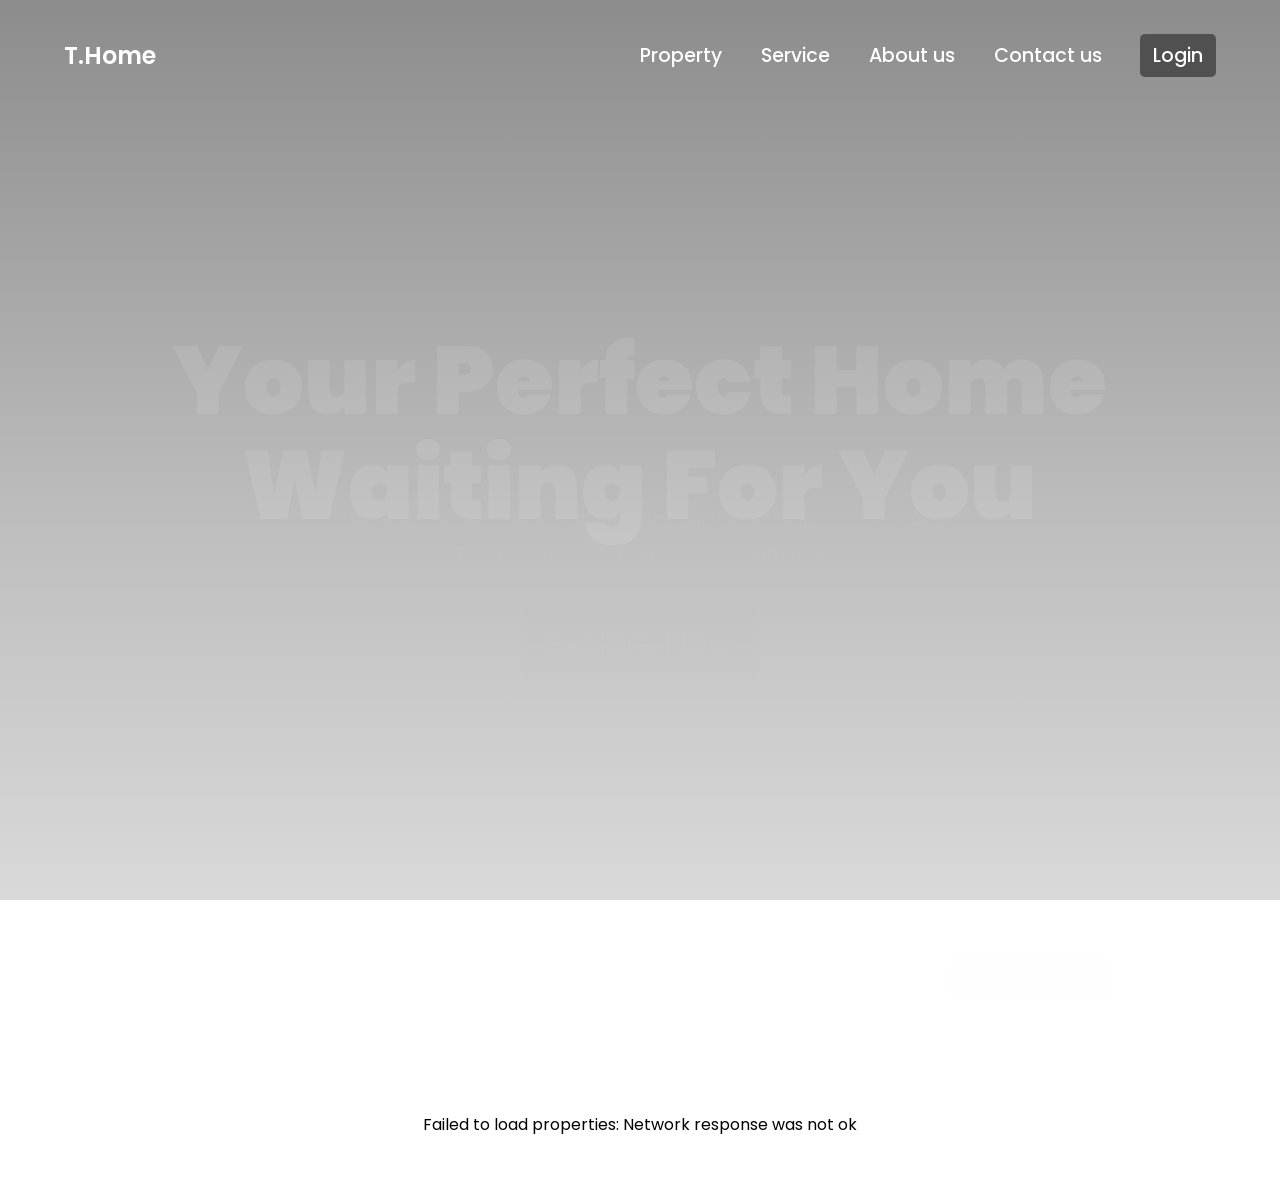
==== index.html @ 5f0392a1 "Add files via upload" ====
<!DOCTYPE html>
<html lang="en">

<head>
    <meta charset="UTF-8">
    <meta http-equiv="X-UA-Compatible" content="IE=edge">
    <meta name="viewport" content="width=device-width, initial-scale=1.0">
    <title>House Rent Services</title>
    <!-- custom css link  -->
    <link rel="stylesheet" href="./style.css">
    <link rel="stylesheet" href="./media.css">
    <!-- custom css link  -->
</head>

<body>
    <!-- navbar  -->
    <nav class="navbar">
        <div class="container">
            <div class="logo">
                T.Home
            </div>

            <ul class="nav-list ">
                <li><a href="./property.html" class="list-item">Property</a></li>
                <li><a href="./service.html" class="list-item">Service</a></li>
                <li><a href="./aboutus.html" class="list-item">About us</a></li>
                <li><a href="./contact.html" class="list-item">Contact us</a></li>
                <li><a href="./login.html" class="list-item contact">Login</a></li>
            </ul>

            <div class="mobile-menu" onclick="showMenu()">
                <div class="line line1 "></div>
                <div class="line line2 "></div>
                <div class="line line3 "></div>
            </div>
        </div>
    </nav>
    <!-- navbar  -->

    <!-- header  -->
    <section class="header">
        <div class="container">
            <div class="header-info">
                <h1 class="header-headline">your perfect home waiting for you </h1>
                <p class="header-subtitle">
                    we help you get your dream house with us.
                    We are professional house consultant
                </p>

                <a href="./property.html" class="cta">Explore Now</a>
            </div>
        </div>
    </section>
    <!-- header  -->

    <!-- search box -->
    <form action="./property.html" method="get">
        <div class="container">
            <div class="input">
                <label for="location-select" class="visually-hidden">Location</label>
                <select name="location" id="location-select">
                    <option value="">Select location</option>
                    <option value="mumbai">Mumbai</option>
                    <option value="new-delhi">New Delhi</option>
                    <option value="bengaluru">Bengaluru</option>
                    <option value="chennai">Chennai</option>
                    <option value="kolkata">Kolkata</option>
                    <option value="hyderabad">Hyderabad</option>
                    <option value="pune">Pune</option>
                    <option value="ahmedabad">Ahmedabad</option>
                    <option value="jaipur">Jaipur</option>
                    <option value="lucknow">Lucknow</option>
                    <option value="surat">Surat</option>
                    <option value="kochi">Kochi</option>
                    <option value="visakhapatnam">Visakhapatnam</option>
                    <option value="nagpur">Nagpur</option>
                    <option value="indore">Indore</option>
                    <option value="bhopal">Bhopal</option>
                    <option value="patna">Patna</option>
                    <option value="vadodara">Vadodara</option>
                    <option value="ludhiana">Ludhiana</option>
                </select>
                <img src="./images/location.svg" alt="">
            </div>
            <div class="input">
                <label for="type-select" class="visually-hidden">Property type</label>
                <select name="type" id="type-select">
                    <option value="">Select type</option>
                    <option value="apartment">Apartment</option>
                    <option value="independent-house">Independent House</option>
                    <option value="villa">Villa</option>
                    <option value="studio">Studio</option>
                    <option value="penthouse">Penthouse</option>
                    <option value="duplex">Duplex</option>
                    <option value="bungalow">Bungalow</option>
                    <option value="farmhouse">Farmhouse</option>
                    <option value="serviced-apartment">Serviced Apartment</option>
                    <option value="independent-floor">Independent Floor</option>
                    <option value="room">Room</option>
                    <option value="pg-hostel">PG / Hostel</option>
                </select>
                <img src="./images/home1.svg" alt="">
            </div>
            <div class="input">
                <input name="budget" type="text" placeholder="budget">
                <img src="./images/money.svg" alt="">
            </div>
            <div class="input search">
                <input type="submit" value="search now">

            </div>
        </div>
    </form>
    <!-- search box -->

    <!-- product  -->
    <section id="product">
        <div class="product-info">
            <h2 class="product-title">
                our Popular Residence
            </h2>

            <a href="./property.html" class="product-btn">
                Explore All
                <img src="./images/arrow.svg" alt="">
            </a>
        </div>
        <div class="container">
            <div class="product-card">
                <img src="./images/house1.png" alt="" class="product-img">
                <div class="card-info">

                    <div class="card-info-content">
                        <img src="./images/location.svg" alt="">
                        <p class="loaction-name">Mumbai, India</p>
                    </div>
                    <div class="card-info-content">
                        <div class="content">
                            <img src="./images/bed.svg" alt="">
                            <p>4 Bed</p>
                        </div>
                        <div class="content">
                            <img src="./images/size.svg" alt="">
                            <p>10x10m</p>
                        </div>
                        <div class="content">
                            <img src="./images/area.svg" alt="">
                            <p>14000M</p>
                        </div>
                    </div>
                    <div class="price">
                        <p>₹44,820,000</p>
                        <a href="./details.html" class="booking-btn">Book Now</a>
                    </div>

                </div>
            </div>
            <div class="product-card">
                <img src="./images/house2.png" alt="" class="product-img">
                <div class="card-info">

                    <div class="card-info-content">
                        <img src="./images/location.svg" alt="">
                        <p class="loaction-name">New Delhi, India</p>
                    </div>
                    <div class="card-info-content">
                        <div class="content">
                            <img src="./images/bed.svg" alt="">
                            <p>4 Bed</p>
                        </div>
                        <div class="content">
                            <img src="./images/size.svg" alt="">
                            <p>10x10m</p>
                        </div>
                        <div class="content">
                            <img src="./images/area.svg" alt="">
                            <p>14000M</p>
                        </div>
                    </div>
                    <div class="price">
                        <p>₹44,820,000</p>
                        <a href="./details.html" class="booking-btn">Book Now</a>
                    </div>

                </div>
            </div>
            <div class="product-card">
                <img src="./images/house3.png" alt="" class="product-img">
                <div class="card-info">

                    <div class="card-info-content">
                        <img src="./images/location.svg" alt="">
                        <p class="loaction-name">Bengaluru, India</p>
                    </div>
                    <div class="card-info-content">
                        <div class="content">
                            <img src="./images/bed.svg" alt="">
                            <p>4 Bed</p>
                        </div>
                        <div class="content">
                            <img src="./images/size.svg" alt="">
                            <p>10x10m</p>
                        </div>
                        <div class="content">
                            <img src="./images/area.svg" alt="">
                            <p>14000M</p>
                        </div>
                    </div>
                    <div class="price">
                        <p>₹44,820,000</p>
                        <a href="./details.html" class="booking-btn">Book Now</a>
                    </div>

                </div>
            </div>
            <div class="product-card">
                <img src="./images/house1.png" alt="" class="product-img">
                <div class="card-info">

                    <div class="card-info-content">
                        <img src="./images/location.svg" alt="">
                        <p class="loaction-name">Chennai, India</p>
                    </div>
                    <div class="card-info-content">
                        <div class="content">
                            <img src="./images/bed.svg" alt="">
                            <p>3 Bed</p>
                        </div>
                        <div class="content">
                            <img src="./images/size.svg" alt="">
                            <p>9x9m</p>
                        </div>
                        <div class="content">
                            <img src="./images/area.svg" alt="">
                            <p>12000M</p>
                        </div>
                    </div>
                    <div class="price">
                        <p>₹32,500,000</p>
                        <a href="./details.html" class="booking-btn">Book Now</a>
                    </div>

                </div>
            </div>
            <div class="product-card">
                <img src="./images/house2.png" alt="" class="product-img">
                <div class="card-info">

                    <div class="card-info-content">
                        <img src="./images/location.svg" alt="">
                        <p class="loaction-name">Kolkata, India</p>
                    </div>
                    <div class="card-info-content">
                        <div class="content">
                            <img src="./images/bed.svg" alt="">
                            <p>3 Bed</p>
                        </div>
                        <div class="content">
                            <img src="./images/size.svg" alt="">
                            <p>8x10m</p>
                        </div>
                        <div class="content">
                            <img src="./images/area.svg" alt="">
                            <p>11500M</p>
                        </div>
                    </div>
                    <div class="price">
                        <p>₹28,750,000</p>
                        <a href="./details.html" class="booking-btn">Book Now</a>
                    </div>

                </div>
            </div>
            <div class="product-card">
                <img src="./images/house3.png" alt="" class="product-img">
                <div class="card-info">

                    <div class="card-info-content">
                        <img src="./images/location.svg" alt="">
                        <p class="loaction-name">Pune, India</p>
                    </div>
                    <div class="card-info-content">
                        <div class="content">
                            <img src="./images/bed.svg" alt="">
                            <p>4 Bed</p>
                        </div>
                        <div class="content">
                            <img src="./images/size.svg" alt="">
                            <p>11x12m</p>
                        </div>
                        <div class="content">
                            <img src="./images/area.svg" alt="">
                            <p>15000M</p>
                        </div>
                    </div>
                    <div class="price">
                        <p>₹39,200,000</p>
                        <a href="./details.html" class="booking-btn">Book Now</a>
                    </div>

                </div>
            </div>
        </div>
    </section>
    <!-- product  -->

    <!-- gsap link  -->
    <script src="https://cdnjs.cloudflare.com/ajax/libs/gsap/3.10.4/gsap.min.js" integrity="sha512-VEBjfxWUOyzl0bAwh4gdLEaQyDYPvLrZql3pw1ifgb6fhEvZl9iDDehwHZ+dsMzA0Jfww8Xt7COSZuJ/slxc4Q==" crossorigin="anonymous" referrerpolicy="no-referrer"></script>

    <!-- gsap link  -->

    <script src="./app.js"></script>
    <script src="./api.js"></script>
</body>

</html>
---- style.css ----
/* google font  */
@import url('https://fonts.googleapis.com/css2?family=Poppins:wght@200;300;400;500;700&display=swap');
/* google font  */

/*
  2. Remove default margin
*/
* {
    margin: 0;
}

/*
    3. Allow percentage-based heights in the application
  */
html,
body {
    height: 100%;
    font-family: 'Poppins', sans-serif;
    font-size: 16px;
}

/*
    Typographic tweaks!
    4. Add accessible line-height
    5. Improve text rendering
  */
body {
    line-height: 1.5;
    -webkit-font-smoothing: antialiased;
   

}

/*
    6. Improve media defaults
  */
img,
picture,
video,
canvas,
svg {
    display: block;
    max-width: 100%;
}

/*
    7. Remove built-in form typography styles
  */
input,
button,
textarea,
select {
    font: inherit;
}

/*
    8. Avoid text overflows
  */
p,
h1,
h2,
h3,
h4,
h5,
h6 {
    overflow-wrap: break-word;
}

li {
    list-style: none;
}

a {
    text-decoration: none;
    color: inherit;
}

/* navbar style  */
nav {
    width: 100%;
    max-width: 1980px;
    position: absolute;
    inset: 0 0 100% 0;

}

nav .container {
    width: 90%;
    margin: 0 auto;
    min-height: 80px;
    background-color: transparent;
    display: flex;
    justify-content: space-between;
    align-items: center;
}

.logo {
    font-weight: 600;
    font-size: 1.5rem;
    color: #fff;
}

.nav-list {
    flex-basis: 50%;
    display: flex;
    justify-content: space-between;
    align-items: center;
}

.list-item {
    color: #fff;
    font-size: 1.2rem;
    font-weight: 500;
    transition: opacity 300ms ease;
}

.list-item:hover {
    opacity: 0.8;
}

.contact {
    background-color: #505050;
    padding: 0.5rem 0.8rem;
    border-radius: 5px;
}


.mobile-menu{
    display: none;
}
/* navbar style  */

.header {
    width: 100%;
    max-width: 1980px;
    background-image: url(./images/banner1.png);
    height: 100vh;
    background-size: cover;
    background-position: center;
    background-repeat: no-repeat;
    z-index: 2;

}

.header .container {
    width: 90%;
    margin: 0 auto;
    display: flex;
    justify-content: space-between;
    align-items: center;
    height: 100%;
}

.header-info {
    width: 90%;
    margin-inline: auto;
    display: flex;
    justify-content: center;
    align-items: center;
    flex-direction: column;
    height: 100%;
    z-index: 2;

}

.header-headline {
    font-size: 6rem;
    text-align: center;
    font-weight: 900;
    line-height: 110%;
    text-transform: capitalize;
    color: white;
    padding-block: 1rem;
}

.header-subtitle {
    font-size: 1.5rem;
    width: 60%;
    text-align: center;
    color: #f1f1f1;
    text-transform: capitalize;
    padding-bottom: 2rem;
}

.cta {
    width: 200px;
    background-color: #505050;
    color: #fff;
    text-align: center;
    padding: 0.8rem 1rem;
    border-radius: 5px;
    font-size: 2rem;
}

form {
    max-width: 1980px;
    width: 100%;
    margin-top: -50px;
}

form .container {
    width: 80%;
    margin-inline: auto;
    background-color: #fff;
    box-shadow: 0px 5px 10px rgba(80, 80, 80, 0.30);
    display: flex;
    justify-content: center;
    flex-wrap: wrap;
    align-items: center;
    min-height: 100px;
    gap: 2rem;
    border-radius: 0.6rem;
}

.input {
    flex-basis: 22%;
    background-color: transparent;
    height: 100%;
    display: flex;
    justify-content: center;
    align-items: center;
    border: 0.3px solid rgba(80, 80, 80, .30);
    padding: 0.5rem 0;
    border-radius: 5px;
}

.input input {
    outline: 0;
    border: 0;
    background-color: transparent;
    text-transform: uppercase;
    font-size: 1rem;

}

.input select {
    outline: 0;
    border: 0;
    background-color: transparent;
    text-transform: uppercase;
    font-size: 1rem;
    width: 100%;
    padding: 0 1rem;
    -webkit-appearance: none;
    -moz-appearance: none;
    appearance: none;
}

/* visually hidden for accessibility but available to screen readers */
.visually-hidden {
    position: absolute !important;
    height: 1px; width: 1px;
    overflow: hidden;
    clip: rect(1px, 1px, 1px, 1px);
    white-space: nowrap;
}

.search {
    background-color: #505050;
    flex-basis: 15%;
    border-radius: 5px;
    cursor: pointer;
    transition: opacity 300ms;

}

.search>* {
    color: #fff;
    text-transform: uppercase;
    cursor: pointer;

}

.search:hover {
    opacity: 0.8;
}


/* product  */

/* -----------------------------
   Additional page polish styles
   (header overlay, nav polish, inputs, cards)
   ----------------------------- */

/* site container (used across pages) */
.container {
    width: 90%;
    max-width: 1200px;
    margin: 0 auto;
}

/* make nav easier to read on top of banner */
nav {
    position: absolute;
    left: 0;
    right: 0;
    top: 0;
    z-index: 50;
    padding: 1rem 0;
}

/* subtle backdrop for nav links on very light banners */
.nav-list {
    backdrop-filter: saturate(1.05) blur(2px);
}

/* header overlay to improve text contrast */
.header {
    position: relative;
}

.header::after {
    content: "";
    position: absolute;
    inset: 0;
    background: linear-gradient(180deg, rgba(0,0,0,0.45) 0%, rgba(0,0,0,0.25) 60%, rgba(0,0,0,0.15) 100%);
    pointer-events: none;
    z-index: 1;
}

.header .header-info {
    position: relative;
    z-index: 2;
}

/* inputs: better alignment and focus state */
.input {
    align-items: center;
}

.input img {
    width: 22px;
    height: auto;
    opacity: 0.9;
    margin-left: 0.75rem;
}

.input select,
.input input[type="text"] {
    width: 100%;
    padding: 0.5rem 0.6rem;
    box-sizing: border-box;
}

.input:focus-within {
    box-shadow: 0 6px 20px rgba(80, 80, 80, 0.06);
    border-color: rgba(80,80,80,0.55);
}

/* product cards: consistent image heights and nicer hover */
.product-card {
    transition: transform 300ms ease, box-shadow 300ms ease;
}

.product-img {
    height: 220px;
    width: 100%;
    object-fit: cover;
    transition: transform 300ms ease;
}

.product-card:hover {
    transform: translateY(-6px);
    box-shadow: 0 12px 30px rgba(80,80,80,0.18);
}

.price p {
    color: #222;
    font-weight: 700;
}

.booking-btn {
    display: inline-block;
    text-decoration: none;
    transition: background-color 200ms ease, transform 120ms ease;
}

.booking-btn:hover {
    background-color: #3f3f3f;
    transform: translateY(-2px);
}

.product-info .product-btn img {
    width: 18px;
    margin-left: 0.5rem;
}

/* small helpers */
.loaction-name {
    font-weight: 600;
    color: #505050;
}

.cta {
    transition: background-color 200ms ease, transform 150ms ease;
}
.cta:hover {
    background-color: #3f3f3f;
    transform: translateY(-3px);
}

/* improve accessibility focus outlines */
a:focus,
button:focus,
input:focus,
select:focus {
    outline: 3px solid rgba(80,80,80,0.15);
    outline-offset: 2px;
}

/* small responsive tweak for medium screens */
@media (max-width: 900px) {
    .product-img { height: 200px; }
    .header-headline { font-size: 3.2rem; }
}

/* Payment page specific styles */
.payment-hero {
    background-image: url(./images/banner.png);
    background-size: cover;
    background-position: center;
    padding: 5rem 0;
    position: relative;
}

.payment-hero::after{
    content: "";
    position: absolute;
    inset: 0;
    background: linear-gradient(180deg, rgba(0,0,0,0.45) 0%, rgba(0,0,0,0.25) 60%, rgba(0,0,0,0.15) 100%);
    z-index: 1;
}

.payment-box{
    position: relative;
    z-index: 2;
    max-width: 720px;
    margin: 0 auto;
    background: #fff;
    padding: 1.2rem 1.4rem;
    border-radius: 10px;
    box-shadow: 0 12px 30px rgba(0,0,0,0.18);
}

.payment-box h1{ font-size: 1.6rem; }
.payment-box .muted{ color: #444; margin-top: 0.25rem }

.tabs-row{ display:flex; gap:0.6rem; }
.tab{ flex:1; padding:0.6rem 0.6rem; border-radius:6px; background:#f3f3f3; border:0; cursor:pointer; font-weight:600 }
.tab.active{ background:#505050; color:#fff }

.panel{ margin-top:1rem }
.panel label{ display:block; margin-top:0.6rem; font-size:0.95rem; color:#333 }
.panel input{ width:100%; padding:0.6rem; margin-top:0.25rem; border-radius:6px; border:1px solid #e6e6e6 }

.panel .row input{ width:100% }

.result{ margin-top:1rem; font-weight:700 }
.form-msg{ margin-top:0.4rem; min-height:18px }

@media (max-width:600px){
    .payment-box{ padding:1rem; margin: 0 1rem }
    .tabs-row{ flex-direction:row }
}

/* Contact hero + centered contact box (distinct from login-box) */
.contact-hero{
    background-image: url(./images/banner1.png);
    background-size: cover;
    background-position: center;
    padding: 4rem 0;
    position: relative;
}
.contact-hero::after{ content:""; position:absolute; inset:0; background: linear-gradient(180deg, rgba(0,0,0,0.35), rgba(0,0,0,0.12)); z-index:1 }

.contact-box{
    position: relative;
    z-index:2;
    max-width:700px;
    margin: 0 auto;
    background: rgba(255,255,255,0.98);
    padding: 1.4rem 1.2rem;
    border-radius: 10px;
    box-shadow: 0 10px 30px rgba(0,0,0,0.18);
}

.contact-box h2{ font-size:1.4rem; }
.contact-box form{ display:flex; flex-direction:column; gap:0.6rem }
.contact-box label{ font-weight:600; color:#333 }
.contact-box input, .contact-box textarea{ font-size:1rem }

@media (max-width:600px){ .contact-box{ margin: 0 1rem; padding:1rem } }

/* listings on property.html should match compact index product sizing */
#listings .container {
    display: flex;
    flex-wrap: wrap;
    gap: 1rem;
    justify-content: center;
    align-items: flex-start;
}

/* match the homepage product sizing */
#listings .product-card {
    flex-basis: 28%;
    max-width: 360px;
}

#listings .product-img {
    height: 220px;
}

/* typography and button sizes match homepage */
#listings .card-info p,
#listings .content p { font-size: 1rem; }
#listings .price p { font-size: 1.5rem; }
#listings .loaction-name { font-size: 1rem }
#listings .booking-btn { font-size: 1rem; padding: 0.5rem 0.5rem }

@media (max-width: 900px) {
    #listings .product-card { flex-basis: 48%; }
    #listings .product-img { height: 180px; }
}

@media (max-width: 600px) {
    #listings .product-card { flex-basis: 100%; }
    #listings .product-img { height: 160px; }
}

#product {
    width: 100%;
    max-width: 1980px;
    padding-block: 4rem;
}

.product-info {
    width: 80%;
    margin: 0 auto;
    display: flex;
    justify-content: space-between;
    padding-bottom: 2rem;
}

.product-info .product-title {
    font-size: 2.8rem;
    font-weight: 500;
    text-transform: capitalize;
    color: #505050;
    width: 70%;
}

.product-btn {
    background-color: transparent;
    color: #505050;
    font-size: 1.5rem;
    display: flex;
    width: 20%;
    justify-content: center;
    align-items: center;
    min-height: 20px;
    transition: color 300ms;
}

.product-btn:hover {
    color: #000;
}

#product .container {
    width: 90%;
    margin-inline: auto;
    display: flex;
    justify-content: center;
    align-items: center;
    flex-wrap: wrap;
    gap: 1rem;
}

.product-card {
    flex-basis: 28%;
    /* background-color: royalblue; */
    border-radius: 10px;
    display: flex;
    justify-content: center;
    align-items: flex-start;
    flex-direction: column;
    /* border: 0.5px solid rgba(80, 80, 80, 0.30); */
    box-shadow: 0px 5px 10px rgba(80, 80, 80, 0.20);
    padding-bottom: 1rem;
    overflow: hidden;

}

.product-card:hover .product-img{
    transform: scale(1.035);
}

.product-img {
    flex-basis: 100%;
    object-fit: cover;
    transition:  300ms ease;
}

.card-info {
    display: flex;
    justify-content: center;
    align-items: center;

    flex-direction: column;
    /* background-color: red; */
    width: 100%;
    gap: 1rem;
    padding-top: 0.5rem;
}

.card-info-content {
    display: flex;
    text-transform: uppercase;
    min-height: 20px;
    justify-self: center;
    align-items: center;
    gap: 0.5rem;
    /* background-color: yellow; */
    width: 90%;
    margin-inline: auto;

}

.content {
    flex-basis: 30%;
    display: flex;
    justify-content: start;
    min-height: 20px;
    align-items: center;
}

.content p {
    font-size: 1rem;
}

.price {
    display: flex;
    justify-content: space-between;
    width: 90%;
    margin-inline: auto;

    gap: 10px;

}

.price p {
    font-size: 1.5rem;
    flex-basis: 30%;

}

.booking-btn {
    color: #fff;
    background-color: #505050;
    flex-basis: 50%;
    padding: 0.5rem 0.5rem;
    text-align: center;
    font-size: 1rem;
    border-radius: 5px;
}


/* product  */
---- media.css ----
@media (max-width:600px) {
    .navbar {

        box-shadow: 2px 2px 2px rgba(80, 80, 80, 0.15);
        min-height: 80px;
        z-index: 9999;
    }

    .logo {
        color: #fff;
    }




    .nav-list {
        position: absolute;
        flex-direction: column;
        align-items: start;
        top: -50vh;
        gap: 2rem;
        left: 0%;
        padding-left: 0;
        transition: opacity 200ms ease-in-out;
        background-color: #505050;
        width: 100%;
    opacity: 0;
        justify-content: start;

    
       

    }

    .nav-list :last-child {
        padding-bottom: 1rem;
        
    }
    
    .nav-list.active {
        opacity: 1;
        top: 60px;
        padding-left: 1rem;
        padding-top: 1rem;
        z-index: 9999;

    }


    .contact {
        background-color: transparent;
        padding-left: 0;
    }

    .mobile-menu {
        display: block;
        position: relative;
        height: 35px;
        width: 35px;
        /* background-color: rgb(224, 228, 13); */
        display: flex;
        justify-content: center;
        align-items: center;
        flex-direction: column;
        gap: 0.5rem;
        margin-right: 1rem;

    }

    .line {
        width: 90%;
        height: 4px;
        background-color: #fff;
        border-radius: 5px;
        position: absolute;
        transition: transform 300ms ease-in-out;
    }

    .line1 {
        top: 3px;
    }

    .line1.active {
        transform: rotate(49deg);
        top: 15px;
    }

    .line2.active {
        transform: translateX(30px);
        opacity: 0;
    }

    .line3 {
        bottom: 3px;

    }

    .line3.active {

        transform: rotate(-49deg);
        bottom: 16px;

    }

   

    

    .header {
        height: 600px;
        /* z-index: -1; */
    }

    .header.container {
        width: 100%;
        z-index: -99;
    }
    .header-info{
        z-index: 989;
    }

    .header-headline {
        font-size: 2.5rem;
        /* text-align: left; */
        width: 100%;
        padding: 0;
        line-height: 140%;
        font-weight: 900;
    }

    .header-subtitle {
        width: 100%;
        font-size: 0.825rem;
        padding: 1rem;
    }

    .cta {
        width: 100px;
        font-size: 0.825rem;
    }

    form{
        width: 100%;
        display: block;
        margin-top: -100px;
        border-radius: 0;
    }
    form .container{
        width: 100%;
     border-top-right-radius: 0;
     border-top-left-radius: 0;
     box-shadow: 0px 5px 10px rgba(80, 80, 80, 0.15);
        padding-block: 2rem;
    }

    .input{
        flex-basis: 70%;
    }
    #product {
       
    }

    .product-info{
       width: 90%;
       flex-direction: column;
       justify-content: center;
       /* background-color: red; */
    }
    
.product-info .product-title{
        font-size: 1.5rem;
        width: 100%;
        flex-basis: 100%;
        text-align: center;
    }
    .product-btn{
        width: 350px;
    }
    #product .container{
        gap: 2rem;
    }

    .product-card{
        flex-basis: 100%;
    }
}
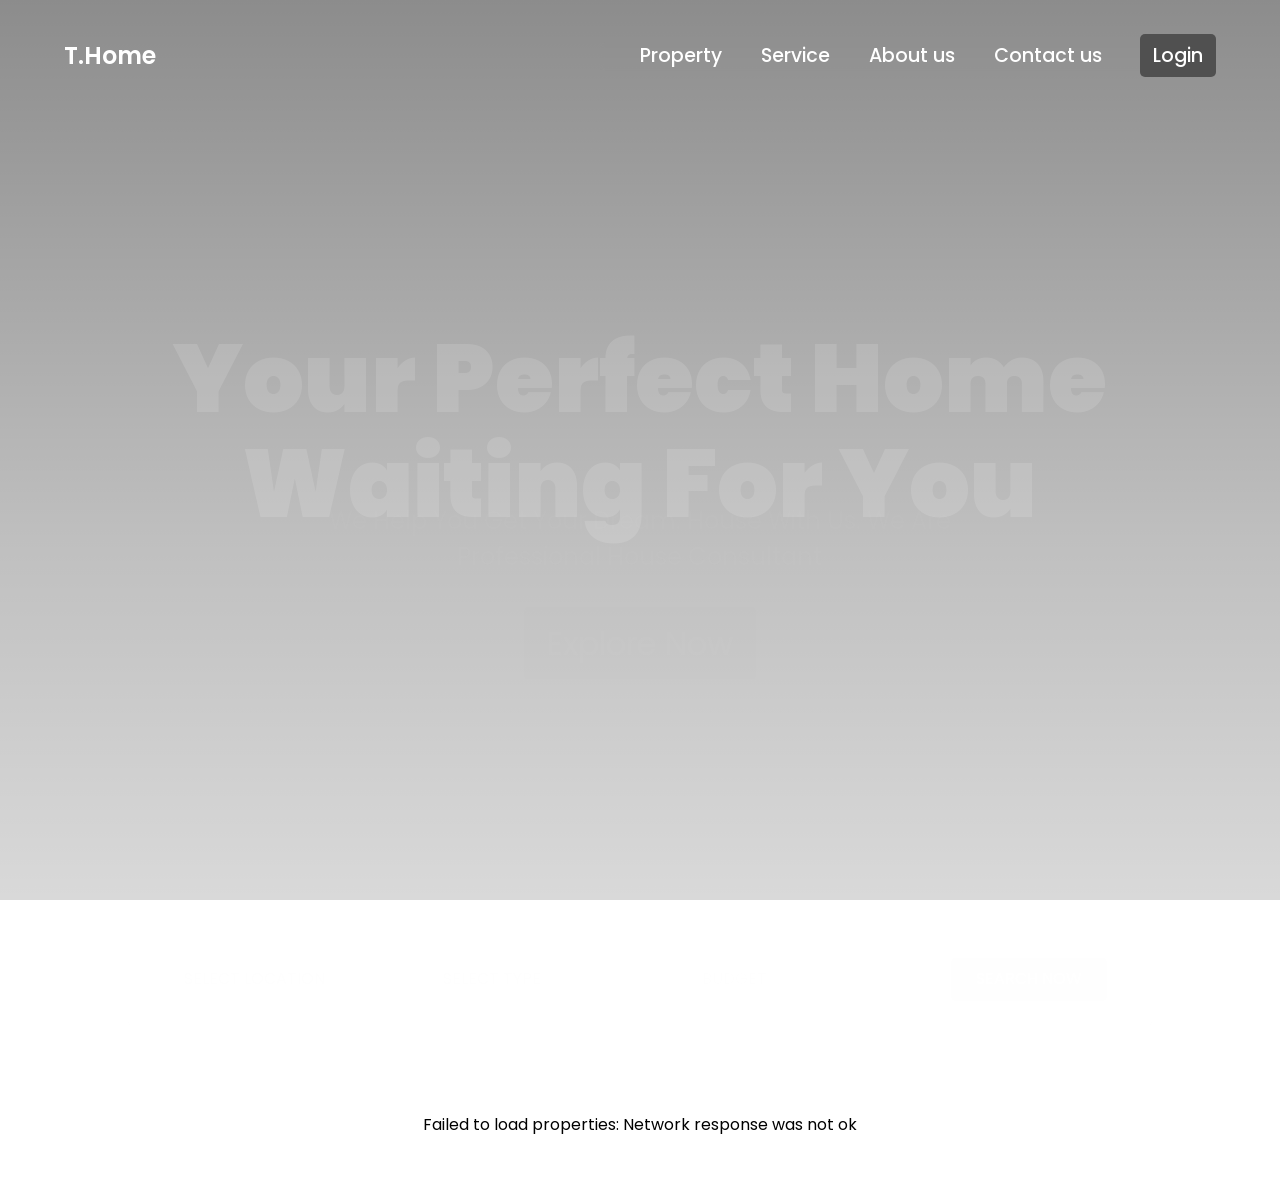
==== commit 5829df02: "Update index.html" ====
--- a/index.html
+++ b/index.html
@@ -43,7 +43,7 @@
             <div class="header-info">
                 <h1 class="header-headline">your perfect home waiting for you </h1>
                 <p class="header-subtitle">
-                    we help you get your dream house with us.
+                    we help you get your dream. house with us.
                     We are professional house consultant
                 </p>
 
@@ -313,4 +313,4 @@
     <script src="./api.js"></script>
 </body>
 
-</html>+</html>
